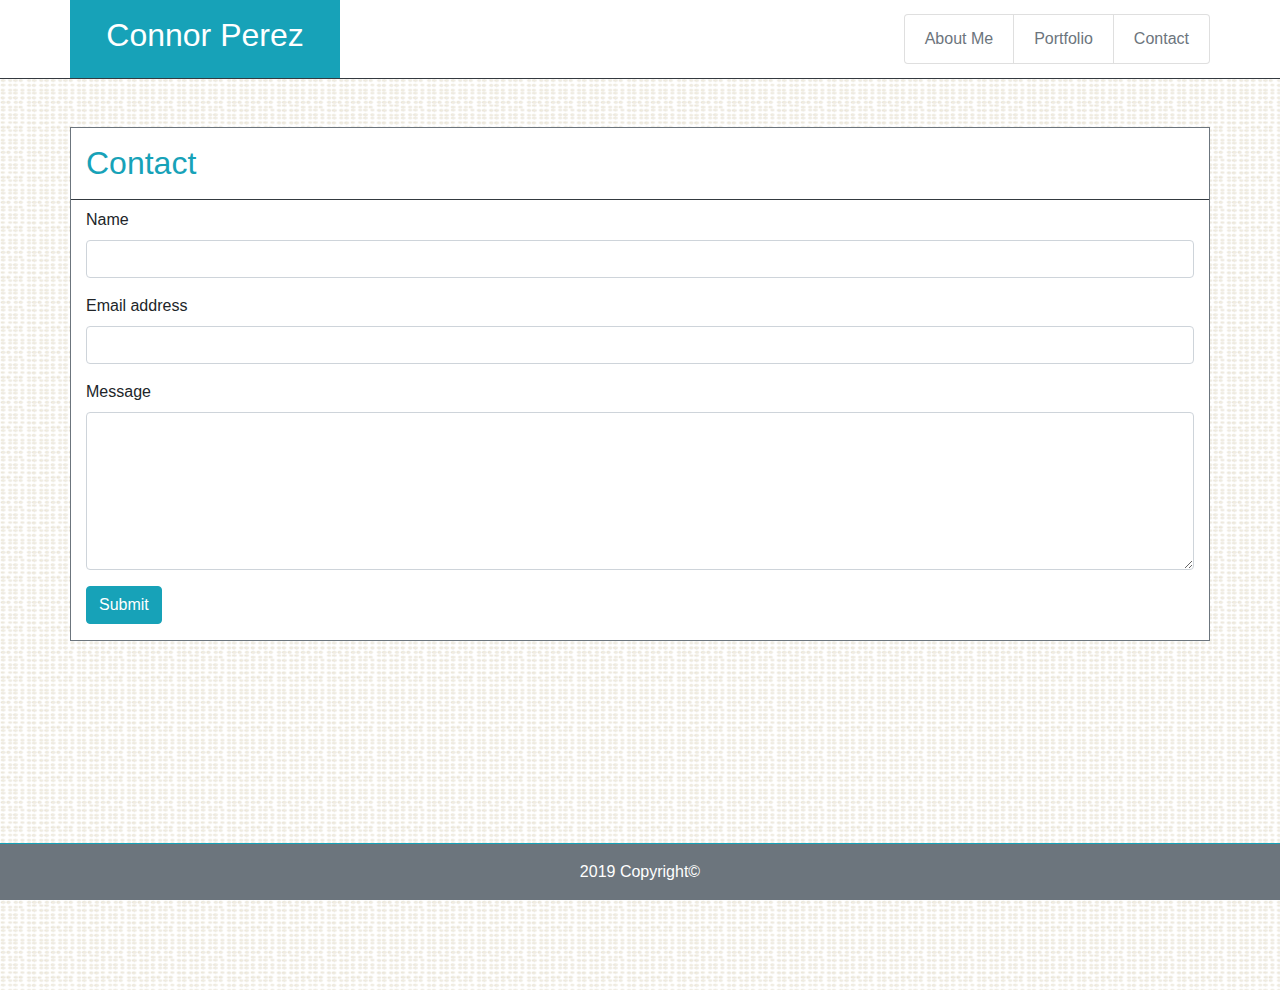
==== contact.html @ 6c6ed4c5 "pretty much done" ====
<!DOCTYPE html>
<html lang="en">

<head>
    <meta charset="UTF-8">
    <meta name="viewport" content="width=device-width, initial-scale=1.0">
    <meta http-equiv="X-UA-Compatible" content="ie=edge">
    <link rel="stylesheet" type="text/css" href="style.css">
    <link rel="stylesheet" href="https://stackpath.bootstrapcdn.com/bootstrap/4.3.1/css/bootstrap.min.css"
        integrity="sha384-ggOyR0iXCbMQv3Xipma34MD+dH/1fQ784/j6cY/iJTQUOhcWr7x9JvoRxT2MZw1T" crossorigin="anonymous">
    <script src="https://ajax.googleapis.com/ajax/libs/jquery/3.3.1/jquery.min.js"></script>
    <script src="https://maxcdn.bootstrapcdn.com/bootstrap/3.4.0/js/bootstrap.min.js"></script>
    <title>Bootstrap Portfolio</title>
</head>

<body>

    <nav class="navbar navbar-default border-bottom border-dark p-0 bg-white">
        <div class="container px-0">
            <div class="navbar-header col-md-3 pl-0">
                <div class="p-3 m-0 bg-info text-white text-center">
                    <h2>Connor Perez</h2>
                </div>
            </div>
            <ul class="nav navbar-nav">
                <ul class="list-group list-group-horizontal">
                    <li class="list-group-item"><a href="index.html" class="text-secondary">About Me</a></li>
                    <li class="list-group-item"><a href="portfolio.html" class="text-secondary">Portfolio</a></li>
                    <li class="list-group-item"><a href="contact.html" class="text-secondary">Contact</a></li>
                </ul>
            </ul>

        </div>

    </nav>


    <div class="container border border-secondary bg-white mt-5">
        <div class="row">
            <h2 class="col-12 text-info border-bottom border-dark py-3">Contact</h2>
        </div>
        <form>
            <div class="form-group">
                <label for="exampleInputEmail1">Name</label>
                <input type="name" class="form-control" id="exampleInputEmail1" aria-describedby="nameinfo">
            </div>
            <div class="form-group">
                <label for="email">Email address</label>
                <input type="email" class="form-control" id="email">
            </div>
            <div class="form-group">
                <label for="message">Message</label>
                <textarea class="form-control" id="message" rows="6"></textarea>
            </div>
            <button type="submit" class="btn btn-info mb-3">Submit</button>
        </form>
    </div>

    <div class="container-fluid mt-5">

            <div class="row">
                <footer class="footer font-small bg-secondary border-top border-info">


                    <div class="text-center py-3 text-white">2019 Copyright©</div>

                </footer>
            </div>

        </div>
</body>

</html>
---- style.css ----
#mainimage{
    height: 400px;
}

/* Added mine page height so you can see that the footer is sticky */

body{
    background-image: url("bgcimage.png");
    min-height: 110vh;
}


.footer{
    position: fixed;
    bottom: 0;
    width: 100%;
    
}


.caption {
    position: relative;
    bottom: 25%;
    width: 100%;
}
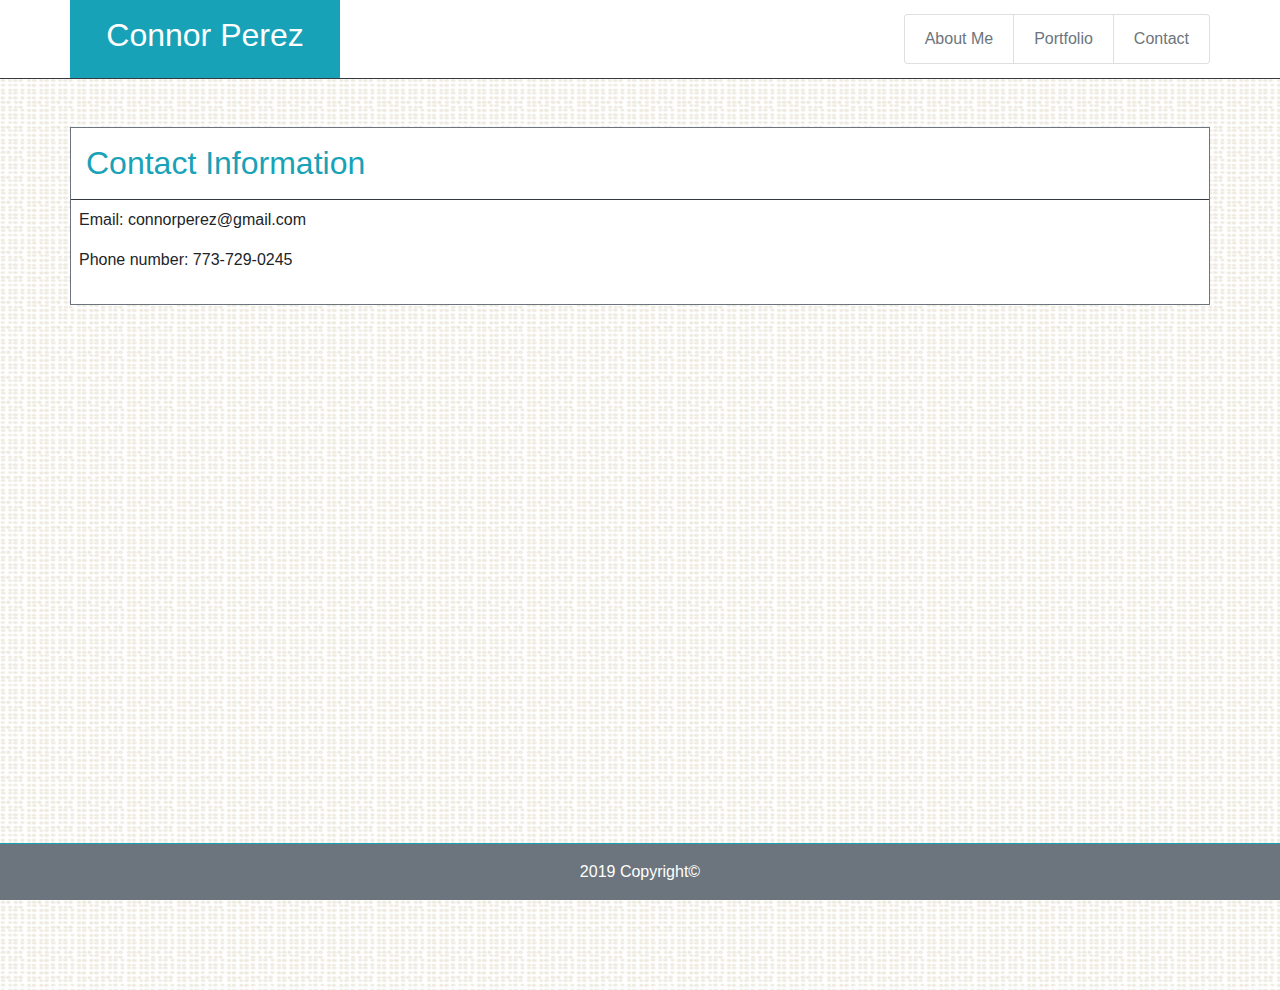
==== commit 9d927915: "Updated Portfolio" ====
--- a/contact.html
+++ b/contact.html
@@ -35,39 +35,34 @@
     </nav>
 
 
-    <div class="container border border-secondary bg-white mt-5">
+
+    <div class="container border border-secondary bg-white clearfix mt-5">
         <div class="row">
-            <h2 class="col-12 text-info border-bottom border-dark py-3">Contact</h2>
+            <h2 class="col-12 text-info border-bottom border-dark py-3">Contact Information</h2>
         </div>
-        <form>
-            <div class="form-group">
-                <label for="exampleInputEmail1">Name</label>
-                <input type="name" class="form-control" id="exampleInputEmail1" aria-describedby="nameinfo">
+        <div class="row">
+
+            <div class="col-9 ml-0 pl-2 mb-3">
+                <p>Email: connorperez@gmail.com</p>
+                <p>Phone number: 773-729-0245</p>
             </div>
-            <div class="form-group">
-                <label for="email">Email address</label>
-                <input type="email" class="form-control" id="email">
-            </div>
-            <div class="form-group">
-                <label for="message">Message</label>
-                <textarea class="form-control" id="message" rows="6"></textarea>
-            </div>
-            <button type="submit" class="btn btn-info mb-3">Submit</button>
-        </form>
+        </div>
+
+
     </div>
 
     <div class="container-fluid mt-5">
 
-            <div class="row">
-                <footer class="footer font-small bg-secondary border-top border-info">
+        <div class="row">
+            <footer class="footer font-small bg-secondary border-top border-info">
 
 
-                    <div class="text-center py-3 text-white">2019 Copyright©</div>
+                <div class="text-center py-3 text-white">2019 Copyright©</div>
 
-                </footer>
-            </div>
+            </footer>
+        </div>
 
-        </div>
+    </div>
 </body>
 
 </html>--- a/style.css
+++ b/style.css
@@ -2,7 +2,7 @@
     height: 400px;
 }
 
-/* Added mine page height so you can see that the footer is sticky */
+/* Added min page height so you can see that the footer is sticky */
 
 body{
     background-image: url("bgcimage.png");
@@ -23,3 +23,4 @@
     bottom: 25%;
     width: 100%;
 }
+
